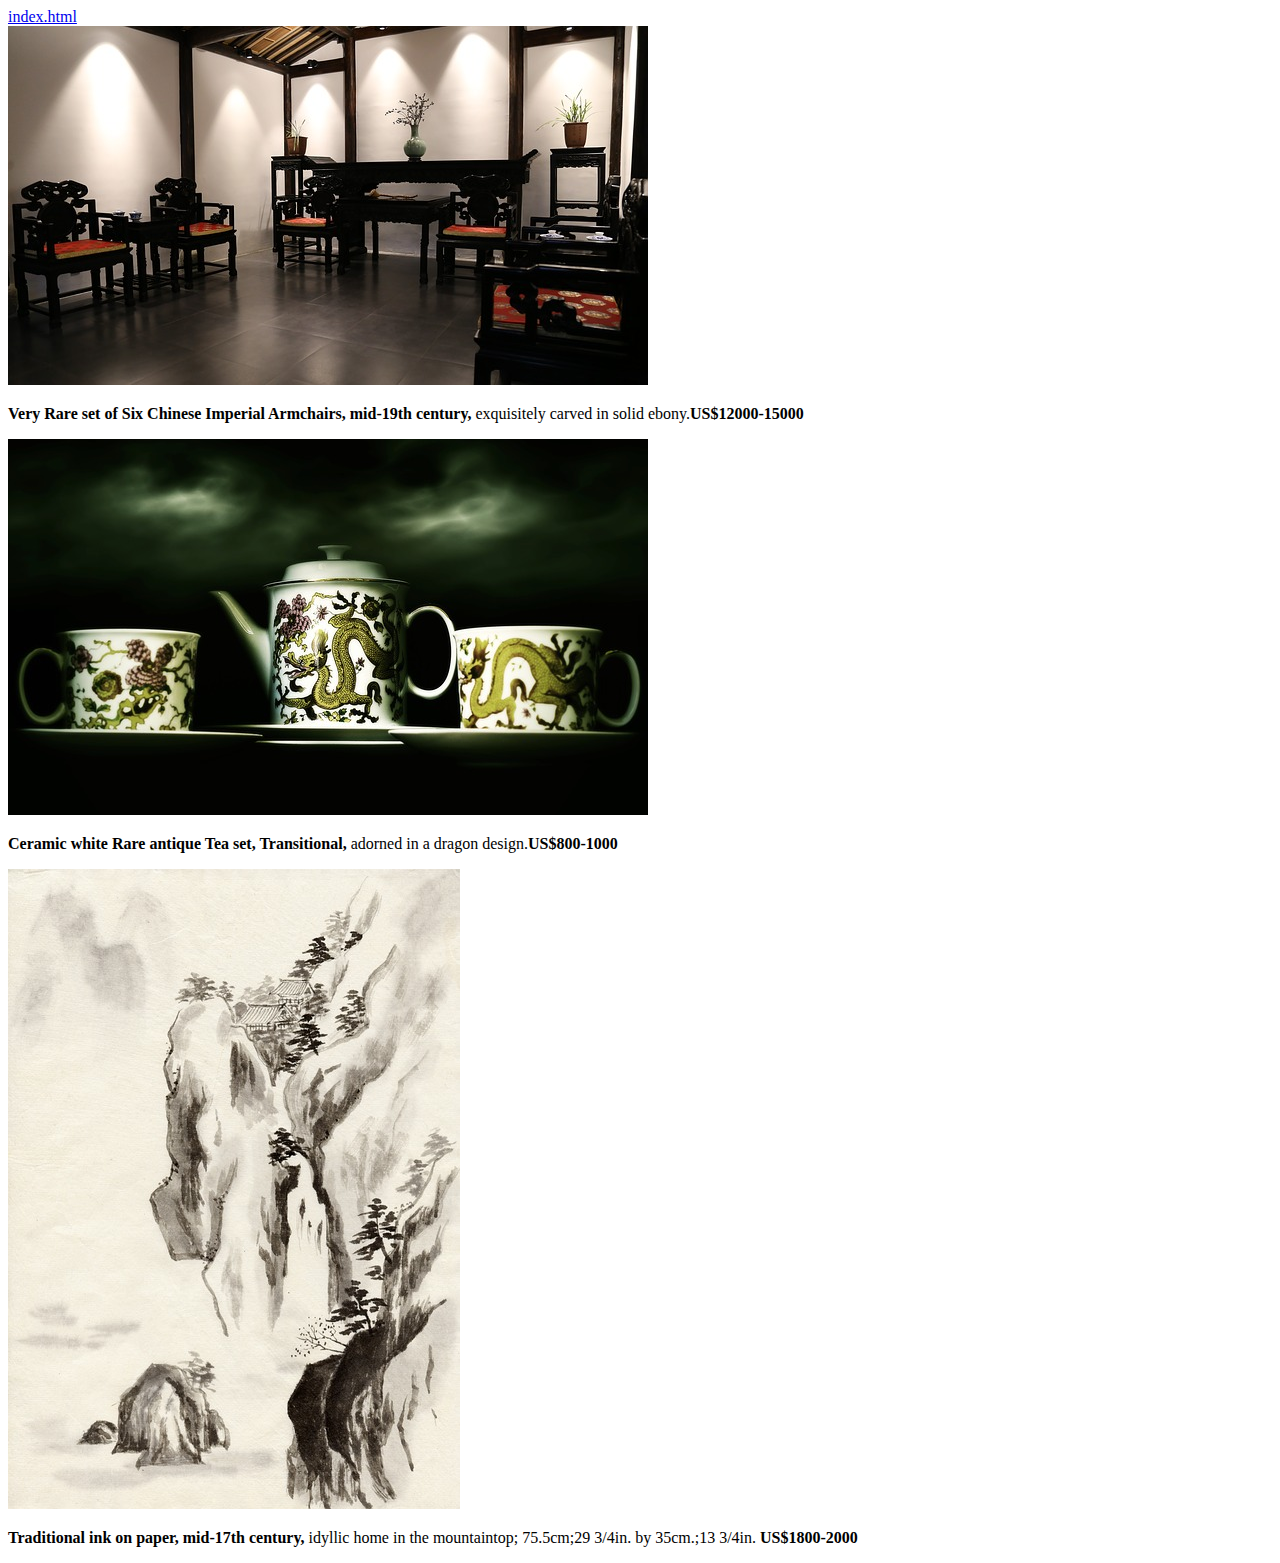
==== page2.html @ 08774851 "write some notes here" ====
<!DOCTYPE html>
<html>
    <head>
       <a href="index.html">index.html</a>
       <link href="css/stylesheet.css">
    </head>
    <body>
        
        <div class="boxseven">
    <div class="pictureone"></div>
    <img src="image/chinese-style-2345029_640.jpg"/>
    <div class="pictureone">
        <p><strong>Very Rare set of Six Chinese Imperial Armchairs, mid-19th century,</strong> exquisitely carved in solid ebony.<strong>US$12000-15000</strong></p>
        </div></div>
   <div class="boxeight">
        <div class="pictureone"></div>
    <img src="image/chinese-1008900_640.jpg"/>
        <div class=pictureone">
    <p><strong>Ceramic white Rare antique Tea set, Transitional,</strong> adorned in a dragon design.<strong>US$800-1000</strong></p>  
        </div></div>
    <div class="boxnine">
<div class="pictureone"></div>
    <img src="image/ink-507638_640.jpg"/>
        <div class=pictureone"> 
            <p><strong>Traditional ink on paper, mid-17th century,</strong> idyllic home in the mountaintop; 75.5cm;29 3/4in. by 35cm.;13 3/4in. <strong>US$1800-2000</strong></p>
          </div></div>
          <div class="boxten"></div>
    </body>
</html>
---- css/stylesheet.css ----
.boxone{
border-style:solid;
height:70px;
width:900px;
background-color:#E82C0C;
display:flex;
justify-content:center;}

.boxtwo{
border-style:solid;
height:40px;
width:900px;
background-color:white;
border-color:black;
display:flex;}
#bar{
display:flex;
border-style:solid;
height:40px;
width:225px;
align-items: center;
justify-content: center;}

.boxthree{
border-style:solid;
height:300px;
width:900px;
display:flex;
background-color:#FF530D;
flex-wrap:wrap;
align-items:stretch;
justify-content:center;
background-image:url("../image/chinese-art-1873931_640.jpg");
background-size:cover;}

.boxfour{
border-style:solid;
height:200px;
width:900px;
background-color:black;}

.boxfive{
border-style:solid;
height:300px;
width:900px;
background-color:#E82C0C;
display:flex;}

.boxsix{
border-style:solid;
height:500px;
width:900px;
background-color:#FF530D;
display:flex;}

.boxseven{
border-style:solid;
height:300px;
width:900px;
background-color:#E80C7A;
display:flex;}

.boxeight{
border-style:solid;
height:300px;
width:900px;
background-color:#FF0DFF;
display:flex;}

.boxnine{
border-style:solid;
height:600px;
width:900px;
background-color:#E82C0C;
display:flex;}

.boxten{
border-style:solid;
height:1500px;
width:900px;
background-color:#FF530D;
display:flex;}
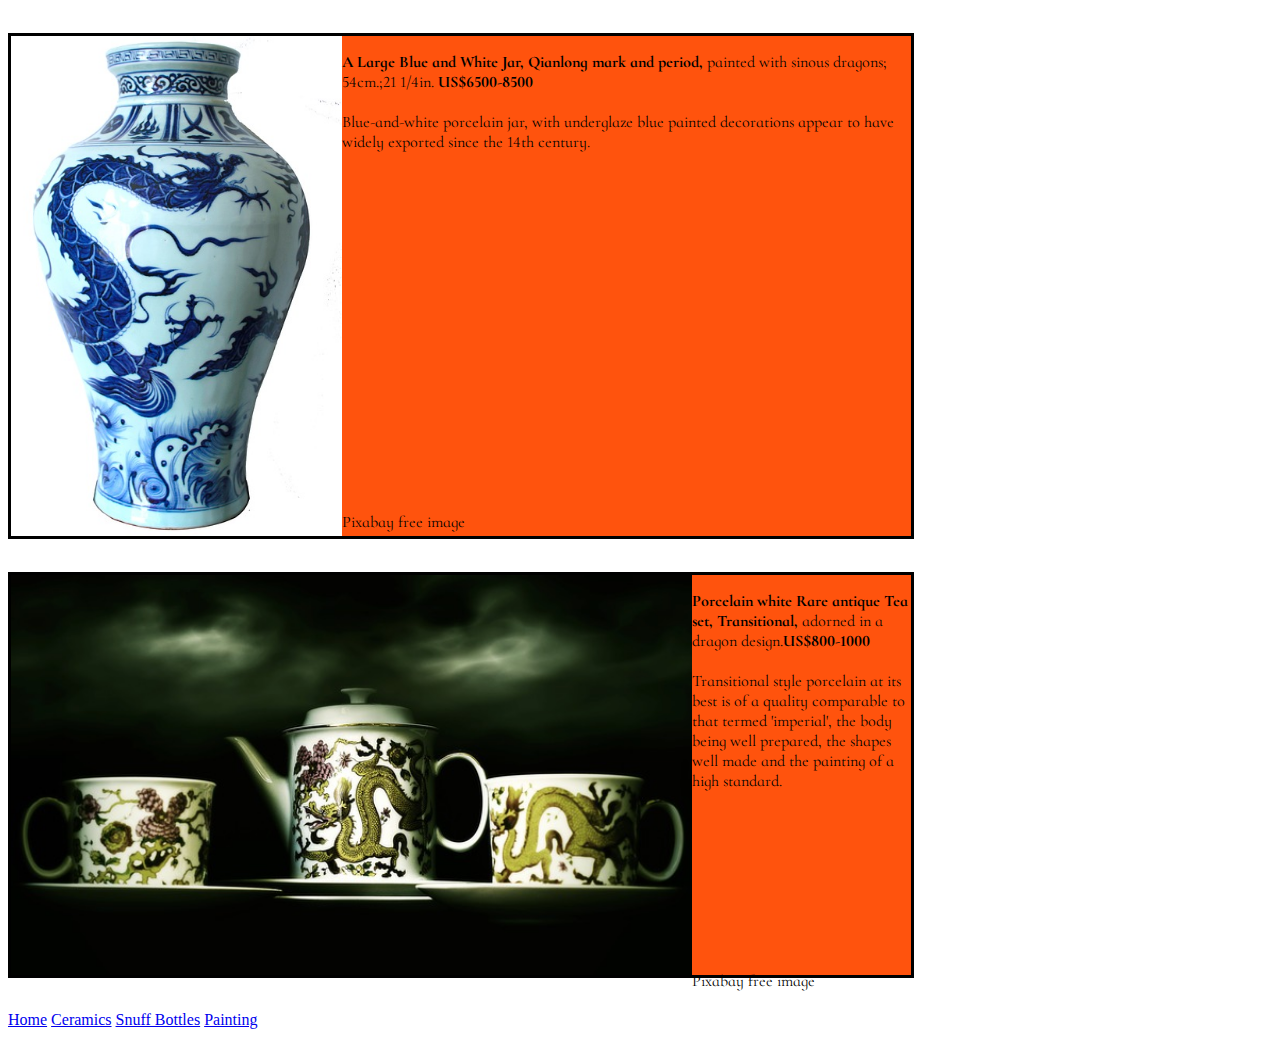
==== commit 75f1969c: "I hope no changes are needed" ====
--- a/page2.html
+++ b/page2.html
@@ -1,29 +1,43 @@
 <!DOCTYPE html>
 <html>
     <head>
-       <a href="index.html">index.html</a>
-       <link href="css/stylesheet.css">
+      <link rel="stylesheet" type="text/css" href="css/stylesheet.css">
+       <link href="https://fonts.googleapis.com/css?family=Cormorant+Infant" rel="stylesheet">
+       <title>Ceramics</title>
     </head>
-    <body>
-        
-        <div class="boxseven">
-    <div class="pictureone"></div>
-    <img src="image/chinese-style-2345029_640.jpg"/>
-    <div class="pictureone">
-        <p><strong>Very Rare set of Six Chinese Imperial Armchairs, mid-19th century,</strong> exquisitely carved in solid ebony.<strong>US$12000-15000</strong></p>
-        </div></div>
-   <div class="boxeight">
+    <body id="secondpage">
+        <!--I like to put two ceramic items on one page-->
+        <!--I probably need to put more description on these items-->
+     <div class="boxsix">
+         <div class="pictureone"></div>
+   <img src="image/dragon-265844_640.jpg"/>
+        <!--How do I center this picture. I want to put the description below the vase-->
+ <div class="pictureone">
+ <p><strong>A Large Blue and White Jar, Qianlong mark and period,</strong> painted with sinous dragons; 54cm.;21 1/4in. <strong>US$6500-8500</strong>
+   <br><br>
+   Blue-and-white porcelain jar, with underglaze blue painted decorations appear to have widely exported since the 14th century.
+   <br><br><br><br><br><br><br><br><br><br><br><br><br><br><br><br><br><br><br>
+   Pixabay free image
+   </div></div>
+  <div class="boxseven">
         <div class="pictureone"></div>
     <img src="image/chinese-1008900_640.jpg"/>
-        <div class=pictureone">
-    <p><strong>Ceramic white Rare antique Tea set, Transitional,</strong> adorned in a dragon design.<strong>US$800-1000</strong></p>  
-        </div></div>
-    <div class="boxnine">
-<div class="pictureone"></div>
-    <img src="image/ink-507638_640.jpg"/>
-        <div class=pictureone"> 
-            <p><strong>Traditional ink on paper, mid-17th century,</strong> idyllic home in the mountaintop; 75.5cm;29 3/4in. by 35cm.;13 3/4in. <strong>US$1800-2000</strong></p>
-          </div></div>
-          <div class="boxten"></div>
-    </body>
-</html>+       <div class="pictureone">
+    <p><strong>Porcelain white Rare antique Tea set, Transitional,</strong> adorned in a dragon design.<strong>US$800-1000</strong> 
+       <br><br>
+       Transitional style porcelain at its best is of a quality comparable to that termed 'imperial', the body being well prepared, the shapes well made and the painting of a high standard.
+       <br><br><br><br><br><br><br><br><br><br>
+        Pixabay free image
+        
+        </div></div> 
+    <div class="footer">
+            <span class=footerlink><a href="index.html">Home</a></span>
+            <span class=footerlink><a href="page2.html">Ceramics</a></span>
+            <span class=footerlink><a href="page3.html">Snuff Bottles</a></span>
+            <span class=footerlink><a href="page4.html">Painting</a></span>
+        </div>    
+        </body></html>
+   
+
+    
+                
--- a/css/stylesheet.css
+++ b/css/stylesheet.css
@@ -4,7 +4,9 @@
 width:900px;
 background-color:#E82C0C;
 display:flex;
-justify-content:center;}
+justify-content:center;
+    font-family: 'Cormorant Infant', serif;
+}
 
 .boxtwo{
 border-style:solid;
@@ -12,12 +14,14 @@
 width:900px;
 background-color:white;
 border-color:black;
-display:flex;}
+display:flex;
+ font-family: 'Cormorant Infant', serif; 
+}
 #bar{
 display:flex;
 border-style:solid;
 height:40px;
-width:225px;
+width:300px;
 align-items: center;
 justify-content: center;}
 
@@ -37,49 +41,64 @@
 border-style:solid;
 height:200px;
 width:900px;
-background-color:black;}
+background-color:black;
+  font-family: 'Cormorant Infant', serif;
+}
 
 .boxfive{
 border-style:solid;
-height:300px;
+height:350px;
 width:900px;
 background-color:#E82C0C;
-display:flex;}
-
+display:flex;
+    font-family: 'Cormorant Infant', serif;
+}
+/*margin:auto;*/
 .boxsix{
 border-style:solid;
 height:500px;
 width:900px;
-background-color:#FF530D;
-display:flex;}
-
+margin-top: 33px;
+margin-bottom: 33px;
+background-color: #FF530D;
+display:flex;
+font-family:'Cormorant Infant', serif;
+}
+/*I am not sure I like this tea set due to its background color*/
 .boxseven{
 border-style:solid;
-height:300px;
+height:400px;
 width:900px;
-background-color:#E80C7A;
-display:flex;}
+margin-bottom: 33px;
+background-color: #FF530D;
+display:flex;
+font-family:'Cormorant Infant', serif; 
 
+}
+/*I wish I can make the image bigger without throwing everything off*/
 .boxeight{
 border-style:solid;
-height:300px;
+height:600px;
 width:900px;
-background-color:#FF0DFF;
-display:flex;}
-
+margin-top: 200px;
+margin-bottom: 200px;
+background-color: #E82C0C;
+font-family:'Cormorant Infant', serif;
+display:flex;
+}
+/*I am not sure of the background color for the text*/
 .boxnine{
 border-style:solid;
 height:600px;
 width:900px;
-background-color:#E82C0C;
-display:flex;}
+margin-top: 200px;
+margin-bottom:200px;
+background-color:FF0000;
+display:flex;
+font-family: 'Cormorant Infant', serif;
+}
 
-.boxten{
-border-style:solid;
-height:1500px;
-width:900px;
-background-color:#FF530D;
-display:flex;}
+/*The appearance of this website looks a bit off*/
 
 
 
@@ -92,3 +111,8 @@
 
 
 
+
+
+
+
+
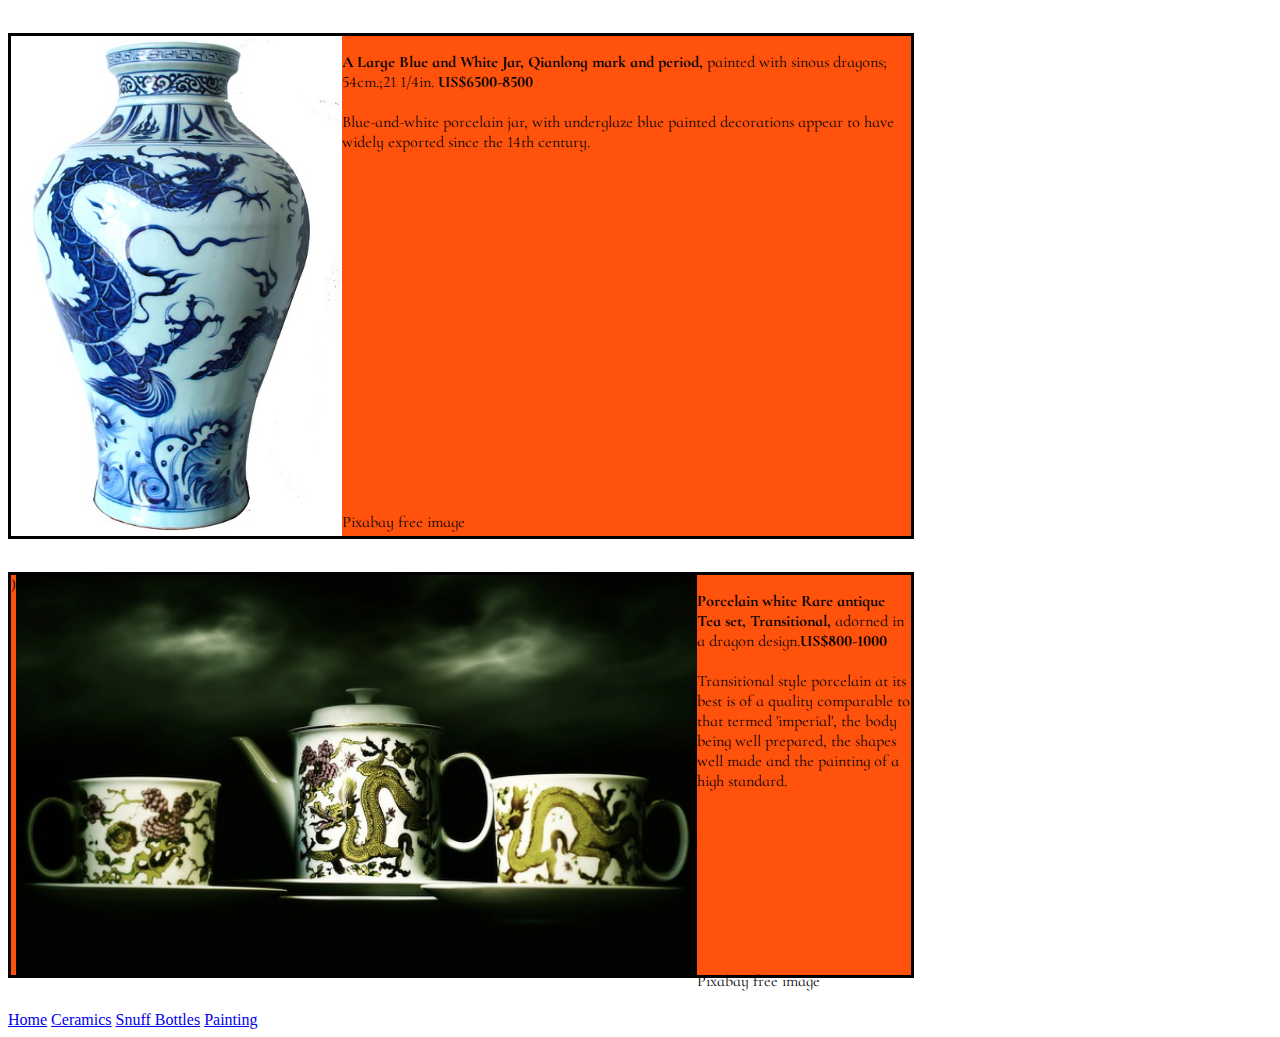
==== commit 21550a99: "I try to get rid of the white spaces on my website" ====
--- a/page2.html
+++ b/page2.html
@@ -9,20 +9,20 @@
         <!--I like to put two ceramic items on one page-->
         <!--I probably need to put more description on these items-->
      <div class="boxsix">
-         <div class="pictureone"></div>
+      <div class="pictureone"></div>
    <img src="image/dragon-265844_640.jpg"/>
         <!--How do I center this picture. I want to put the description below the vase-->
- <div class="pictureone">
+
  <p><strong>A Large Blue and White Jar, Qianlong mark and period,</strong> painted with sinous dragons; 54cm.;21 1/4in. <strong>US$6500-8500</strong>
    <br><br>
    Blue-and-white porcelain jar, with underglaze blue painted decorations appear to have widely exported since the 14th century.
    <br><br><br><br><br><br><br><br><br><br><br><br><br><br><br><br><br><br><br>
    Pixabay free image
    </div></div>
-  <div class="boxseven">
-        <div class="pictureone"></div>
+ <div class="boxseven">
+     <div class="pictureone"></div>)
     <img src="image/chinese-1008900_640.jpg"/>
-       <div class="pictureone">
+      
     <p><strong>Porcelain white Rare antique Tea set, Transitional,</strong> adorned in a dragon design.<strong>US$800-1000</strong> 
        <br><br>
        Transitional style porcelain at its best is of a quality comparable to that termed 'imperial', the body being well prepared, the shapes well made and the painting of a high standard.
--- a/css/stylesheet.css
+++ b/css/stylesheet.css
@@ -9,15 +9,16 @@
 }
 
 .boxtwo{
-border-style:solid;
+  border-style:solid;
 height:40px;
 width:900px;
-background-color:white;
+background-color: white;
 border-color:black;
 display:flex;
- font-family: 'Cormorant Infant', serif; 
-}
-#bar{
+ font-family: 'Cormorant Infant', serif;
+ }
+
+#bar{ 
 display:flex;
 border-style:solid;
 height:40px;
@@ -58,45 +59,58 @@
 border-style:solid;
 height:500px;
 width:900px;
-margin-top: 33px;
-margin-bottom: 33px;
-background-color: #FF530D;
+margin-top:33px;
+margin-bottom:33px;
+background-color:#FF530D;
+font-family:'Cormorant Infant', serif;
 display:flex;
-font-family:'Cormorant Infant', serif;
 }
-/*I am not sure I like this tea set due to its background color*/
 .boxseven{
 border-style:solid;
 height:400px;
 width:900px;
-margin-bottom: 33px;
-background-color: #FF530D;
+margin-bottom:33px;
+background-color:#FF530D;
+font-family:'Cormorant Infant', serif;
 display:flex;
-font-family:'Cormorant Infant', serif; 
+}
 
-}
+  
 /*I wish I can make the image bigger without throwing everything off*/
 .boxeight{
 border-style:solid;
+height:1000px;
+width:900px;
+background-color: #E82C0C;
+display:flex;}
+#pictureone{
+border-style:solid;
 height:600px;
 width:900px;
-margin-top: 200px;
-margin-bottom: 200px;
-background-color: #E82C0C;
+margin-top:200px;
+margin-bottom:200px;
+background-color: white;
 font-family:'Cormorant Infant', serif;
-display:flex;
-}
+display:flex;}
+
 /*I am not sure of the background color for the text*/
 .boxnine{
 border-style:solid;
-height:600px;
+height:1000px;
 width:900px;
+background-color: #FF0000;
+display:flex;}
+#pictureone{
+    border-style:solid;
+    height:600px;
+    width:900px;
 margin-top: 200px;
 margin-bottom:200px;
-background-color:FF0000;
+background-color:white;
 display:flex;
 font-family: 'Cormorant Infant', serif;
 }
+
 
 /*The appearance of this website looks a bit off*/
 
